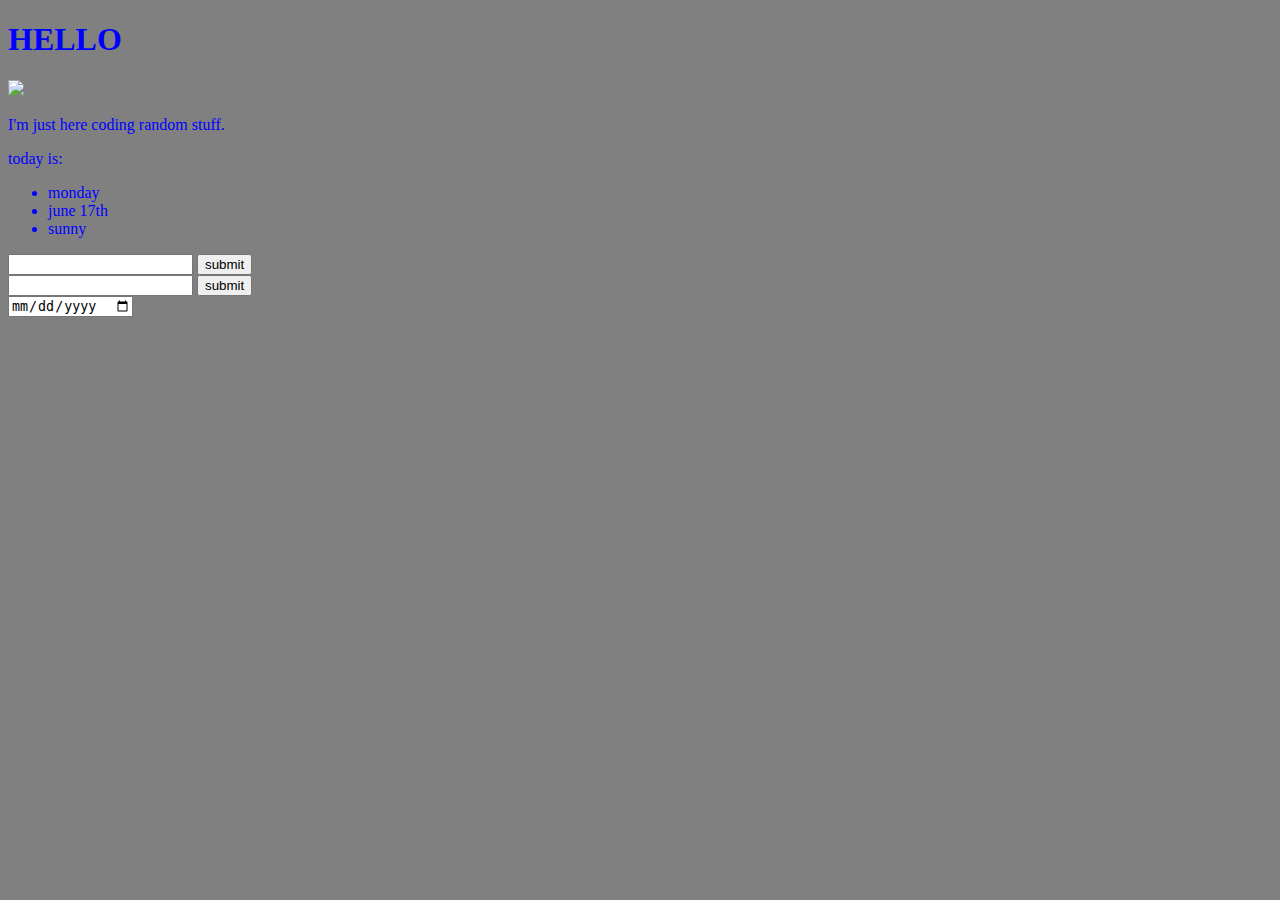
==== index.html @ 93271b9b "practice" ====
<!DOCTYPE html>
<html lang="en" dir="ltr">
<head>
    <title>practice</title>
    <link rel="stylesheet" type="text/css" href="styles.css">
</head>
<body>
    <h1>HELLO</h1>
    <img src="https://images.emojiterra.com/google/noto-emoji/unicode-15.1/color/1024px/1f44b-1f3fe.png" width="8%">
    <p>I'm just here coding random stuff.</p>
    <p>today is:
        <ul>
            <li>monday</li>
        <li>june 17th</li>
    <li>sunny</li>
</ul>
    </p>
    <input type="text"> <button>submit</button><br>
    <input type="email"> <button>submit</button><br>
    <input type="date">
</body>
</html>
---- styles.css ----
body {
    color: blue;
    background-color: gray;
}
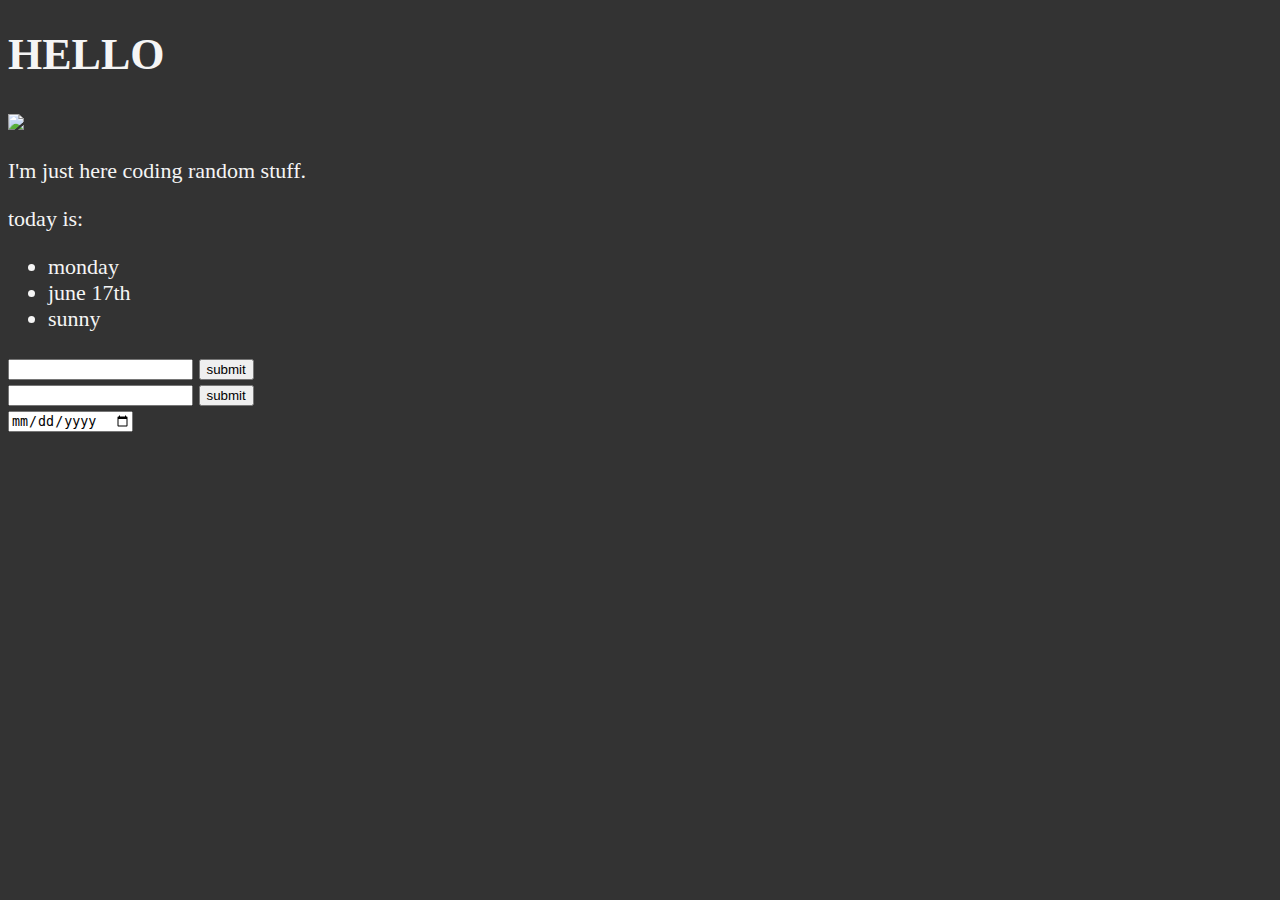
==== commit b5eb233f: "file name changes" ====
--- a/index.html
+++ b/index.html
@@ -2,7 +2,7 @@
 <html lang="en" dir="ltr">
 <head>
     <title>practice</title>
-    <link rel="stylesheet" type="text/css" href="styles.css">
+    <link rel="stylesheet" type="text/css" href="style.css">
 </head>
 <body>
     <h1>HELLO</h1>
--- a/style.css
+++ b/style.css
@@ -0,0 +1,8 @@
+html {
+    font-size: 22px;
+}
+
+body {
+    background-color: #333;
+    color: whitesmoke;
+}